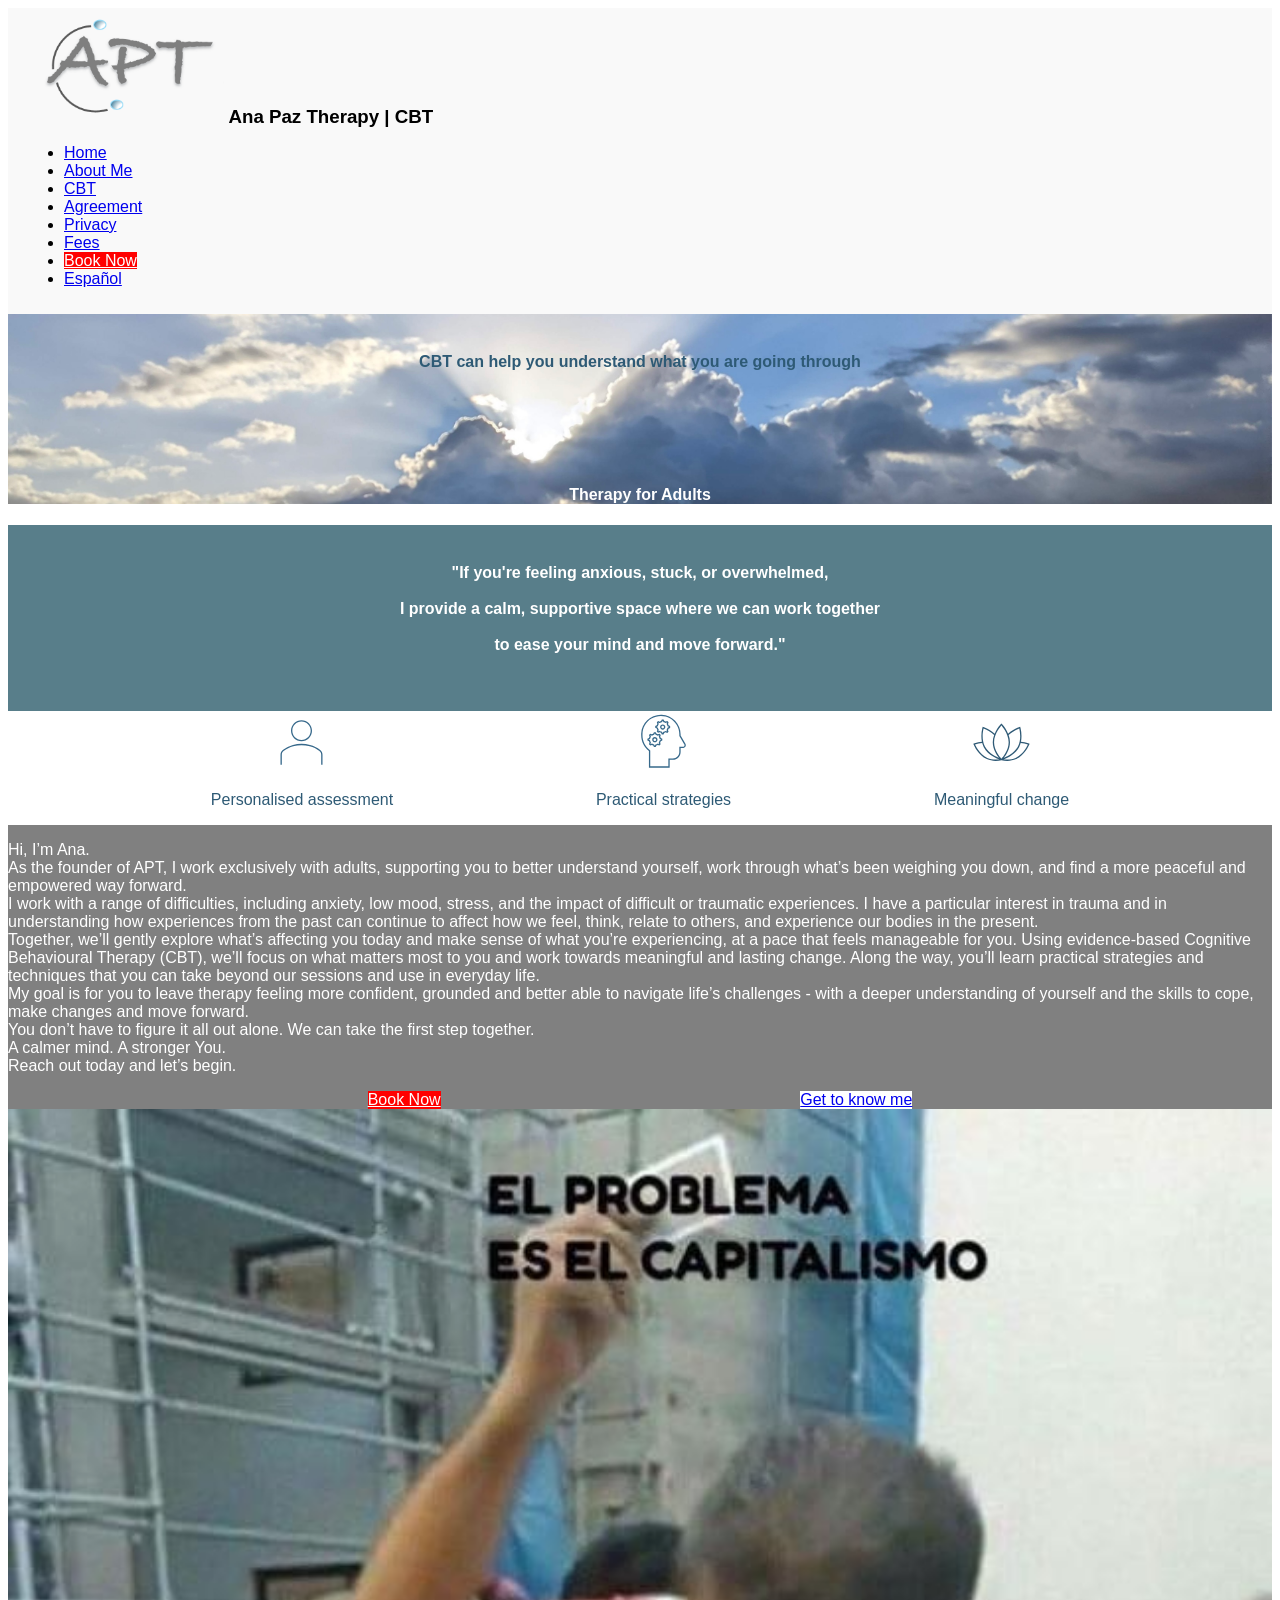
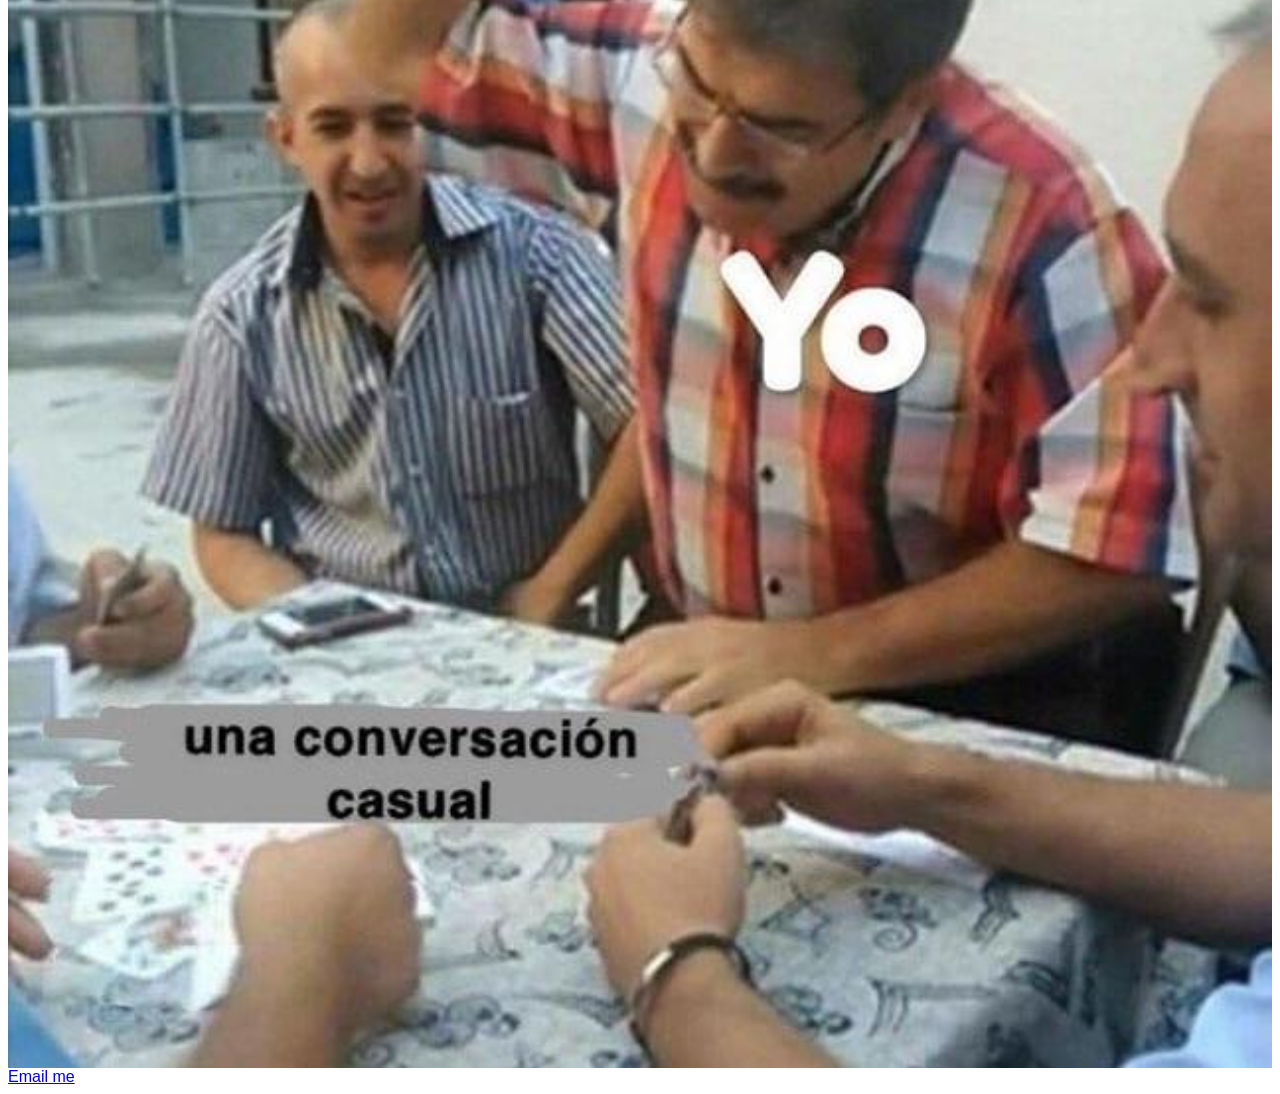
==== index.html @ dbf21b53 "getting closer with wrap" ====
<html lang="en">
    <head>
        <title>Ana Paz Therapy</title>
        <link rel="stylesheet" href="https://cdn.simplecss.org/simple.min.css">
        <link rel="stylesheet" href="assets/custom.css">
        <link rel="stylesheet" href="assets/mobile.css" type="text/css" media="handheld" />
        <link rel="stylesheet" href="https://fonts.cdnfonts.com/css/bradley-hand-2">
        <meta charset="utf-8">
        <meta name="viewport" content="width=device-width, initial-scale=1">
    </head>
    <body>
    <header class="header row-container">
        <img src="assets/logo.png" alt="Ana Paz Therapy logo" style="object-fit:scale-down; width: 200px">
        <h3 class="cursive">Ana Paz Therapy | CBT</h3>
        <nav>
            <ul>
                <li><a class="current" href="/">Home</a></li>
                <li><a href="about.html">About Me</a></li>
                <li><a href="cbt.html">CBT</a></li>
                <li><a href="agreement.html">Agreement</a></li>
                <li><a href="privacy.html">Privacy</a></li>
                <li><a href="fees.html">Fees</a></li>
                <li><a class="white-on-red" href="TBC">Book Now</a></li>
                <li><a href="index-es.html">Español</a></li>
            </ul>
        </nav>
    </header>
    <main>
        <div class="bg-img">
            <br>
            <h4 style="color:#2E5A75; text-align: center">CBT can help you understand what you are going through</h4>
            <br>
            <br>
            <br>
            <br>
            <h4 class="white-centered">Therapy for Adults</h4>
        </div>
        <div style="background-color: #587E8A; text-align: center">
            <br>
            <h4 class="white-centered">"If you're feeling anxious, stuck, or overwhelmed,
                <br>
                <br>
                I provide a calm, supportive space where <b>we can work together</b>
                <br>
                <br>
                to ease your mind and move forward."
                <br>
                <br>
            </h4>
            <br>
        </div>
        <div class="wrap-row">
            <div style="text-align: center">
                <img src="assets/personalised.svg" alt="Personalisation icon">
                <p style="color: #2E5A75">Personalised assessment</p>
            </div>
            <div style="text-align: center">
                <img src="assets/head.svg" alt="Strategy icon">
                <p style="color: #2E5A75">Practical strategies</p>
            </div>
            <div style="text-align: center">
                <img src="assets/lotus.svg" alt="Lotus icon">
                <p style="color: #2E5A75">Meaningful change</p>
            </div>
        </div>
        <div class="wrap-row">
            <div style="text-align: left; background: grey; flex:1 1 0; min-width: 50%">
                <p style="color: white">Hi, I’m Ana.<br>
                    As the founder of APT, I work exclusively with adults, supporting you to better understand yourself, work through what’s been weighing you down, and find a more peaceful and empowered way forward.<br>
                    I work with a range of difficulties, including anxiety, low mood, stress, and the impact of difficult or traumatic experiences. I have a particular interest in trauma and in understanding how experiences from the past can continue to affect how we feel, think, relate to others, and experience our bodies in the present.<br>
                    Together, we’ll gently explore what’s affecting you today and make sense of what you’re experiencing, at a pace that feels manageable for you. Using evidence-based Cognitive Behavioural Therapy (CBT), we’ll focus on what matters most to you and work towards meaningful and lasting change. Along the way, you’ll learn practical strategies and techniques that you can take beyond our sessions and use in everyday life.<br>
                    My goal is for you to leave therapy feeling more confident, grounded and better able to navigate life’s challenges - with a deeper understanding of yourself and the skills to cope, make changes and move forward.<br>
                    You don’t have to figure it all out alone. We can take the first step together.<br>
                    A calmer mind. A stronger You.<br>
                    Reach out today and let’s begin.
                    <div class = nowrap-row>
                        <a class="white-on-red" href="TBC self referral form">Book Now</a>
                        <a style="background: white" href="about.html">Get to know me</a>
                    </div>
            </div>
            <img src="assets/ana.png" alt="Photo of Ana">
        </div>
    </main>
    <footer>
        <a href="mailto:info@anapaztherapy.co.uk">Email me</a>
    </footer>
    </body>
</html>
---- assets/custom.css ----
body {
    font-family: "Segoe UI", Arial, sans-serif;
    grid-template-columns: 1fr 90% 1fr;
}

.bg-img {
    background-image: url("homepage.jpg");
    background-repeat: no-repeat;
    background-size: cover;
}

.white-centered {
    color: white;
    text-align: center;
}

.white-on-red {
    color: white;
    background: red;
}

.header {
    position: sticky;
    top: 0;
    padding: 10px 16px;
    background-color: #F9F9F9;
}

.cursive {
    font-family: "Bradley Hand", Arial, sans-serif;
    display: inline;
}

.wrap-row {
    display: flex;
    flex-direction: row;
    flex-wrap: wrap;
    justify-content: space-evenly;
}

.nowrap-row {
    display: flex;
    flex-direction: row;
    flex-wrap: nowrap;
    justify-content: space-evenly;
}

.wrap-row img {
    max-width: 100%;
    height: auto;
    /* Maintain aspect ratio */
    flex: 1 1 auto;
    /* Allow images to grow and shrink */
    object-fit: cover;
}

/* Optional: Add media queries for responsiveness */
@media (max-width: 600px) {
    .wrap-row img {
        flex: 1 1 100%;
        /* Full width on small screens */
    }
    .wrap-row div {
        flex: 1 1 100%;
        /* Full width on small screens */
    }
}
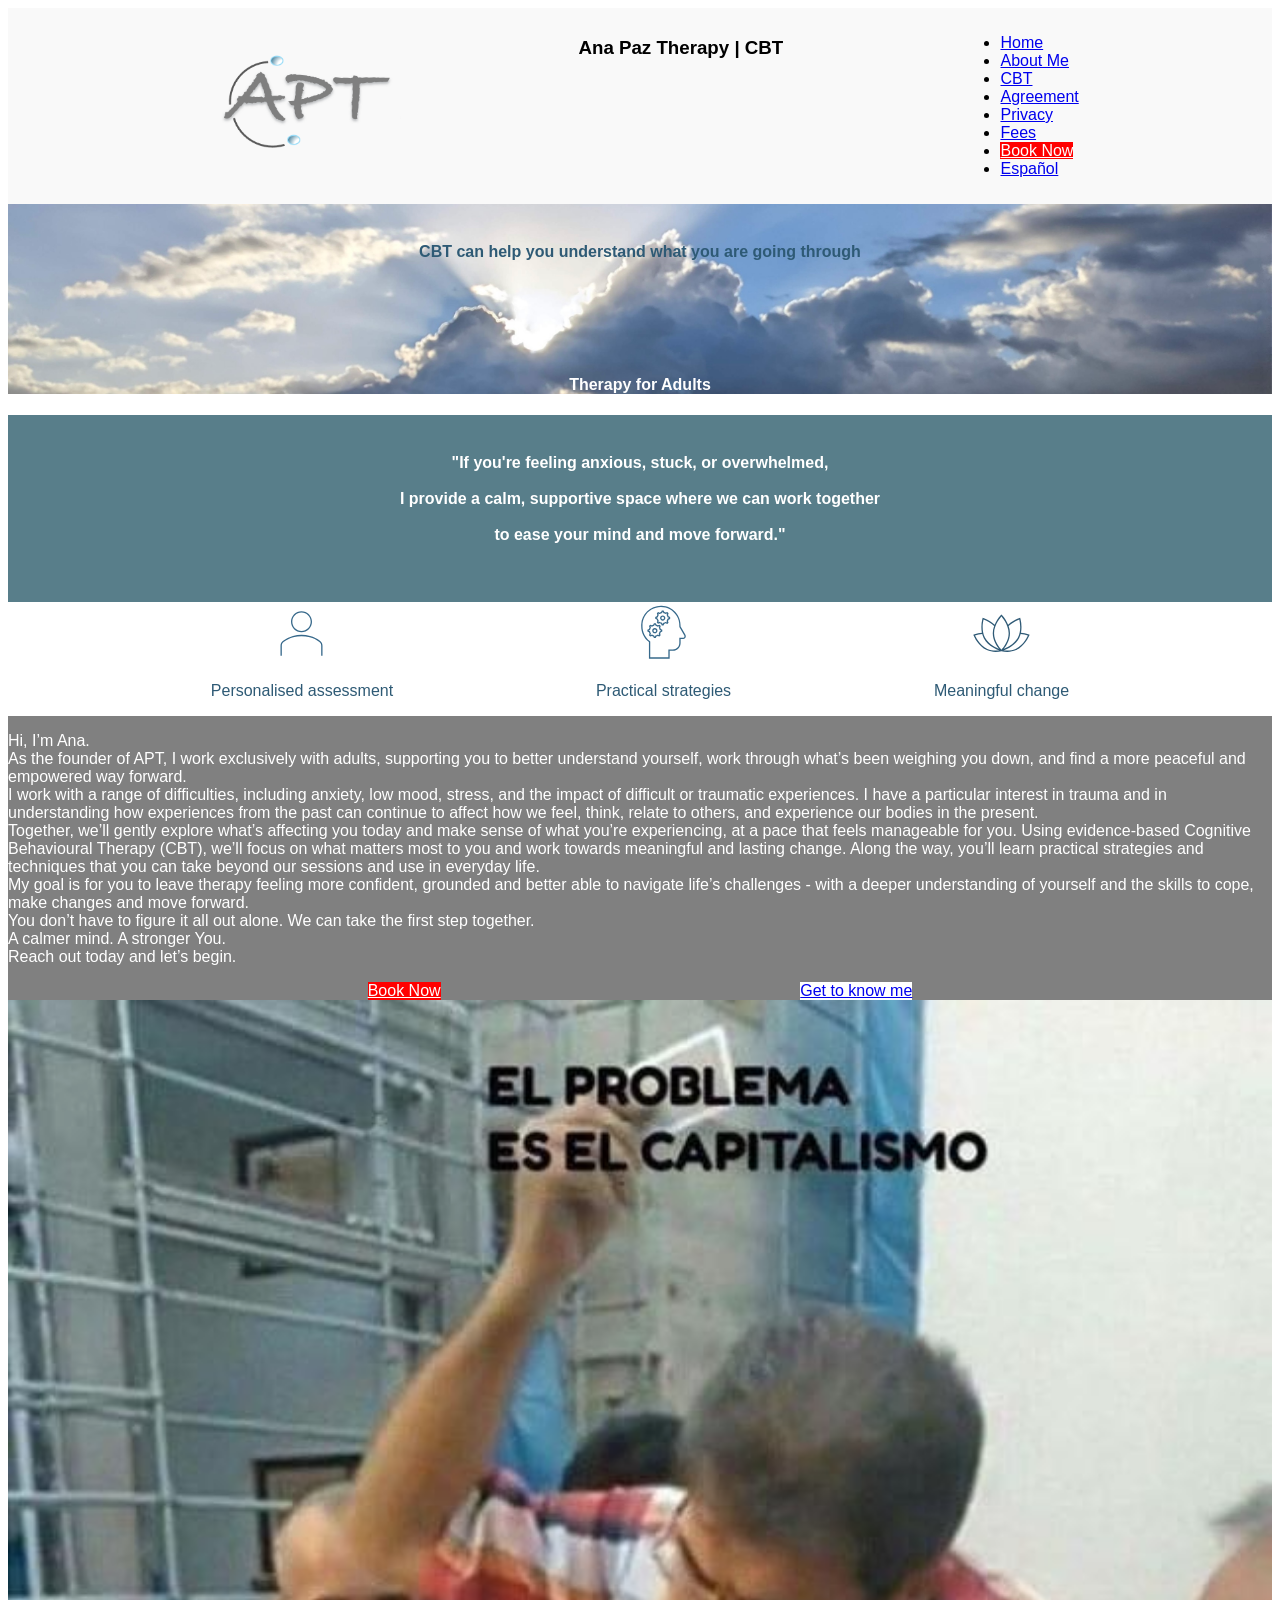
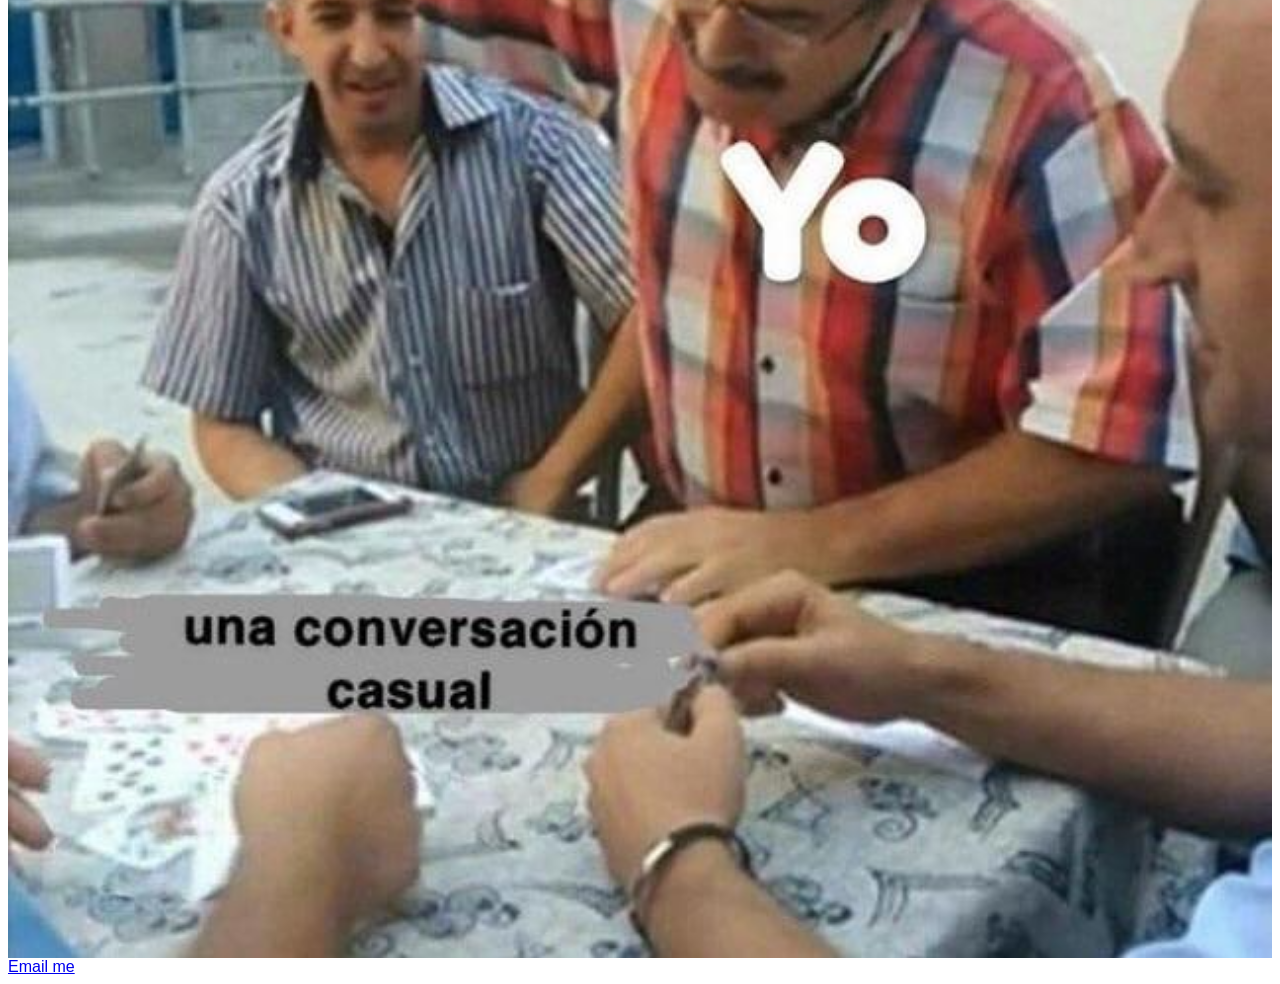
==== commit 5adfeb87: "white on red tweak" ====
--- a/index.html
+++ b/index.html
@@ -9,7 +9,7 @@
         <meta name="viewport" content="width=device-width, initial-scale=1">
     </head>
     <body>
-    <header class="header row-container">
+    <header class="header nowrap-row">
         <img src="assets/logo.png" alt="Ana Paz Therapy logo" style="object-fit:scale-down; width: 200px">
         <h3 class="cursive">Ana Paz Therapy | CBT</h3>
         <nav>
--- a/assets/custom.css
+++ b/assets/custom.css
@@ -17,6 +17,10 @@
 .white-on-red {
     color: white;
     background: red;
+}
+
+.white-on-red:visited {
+    color:white;
 }
 
 .header {
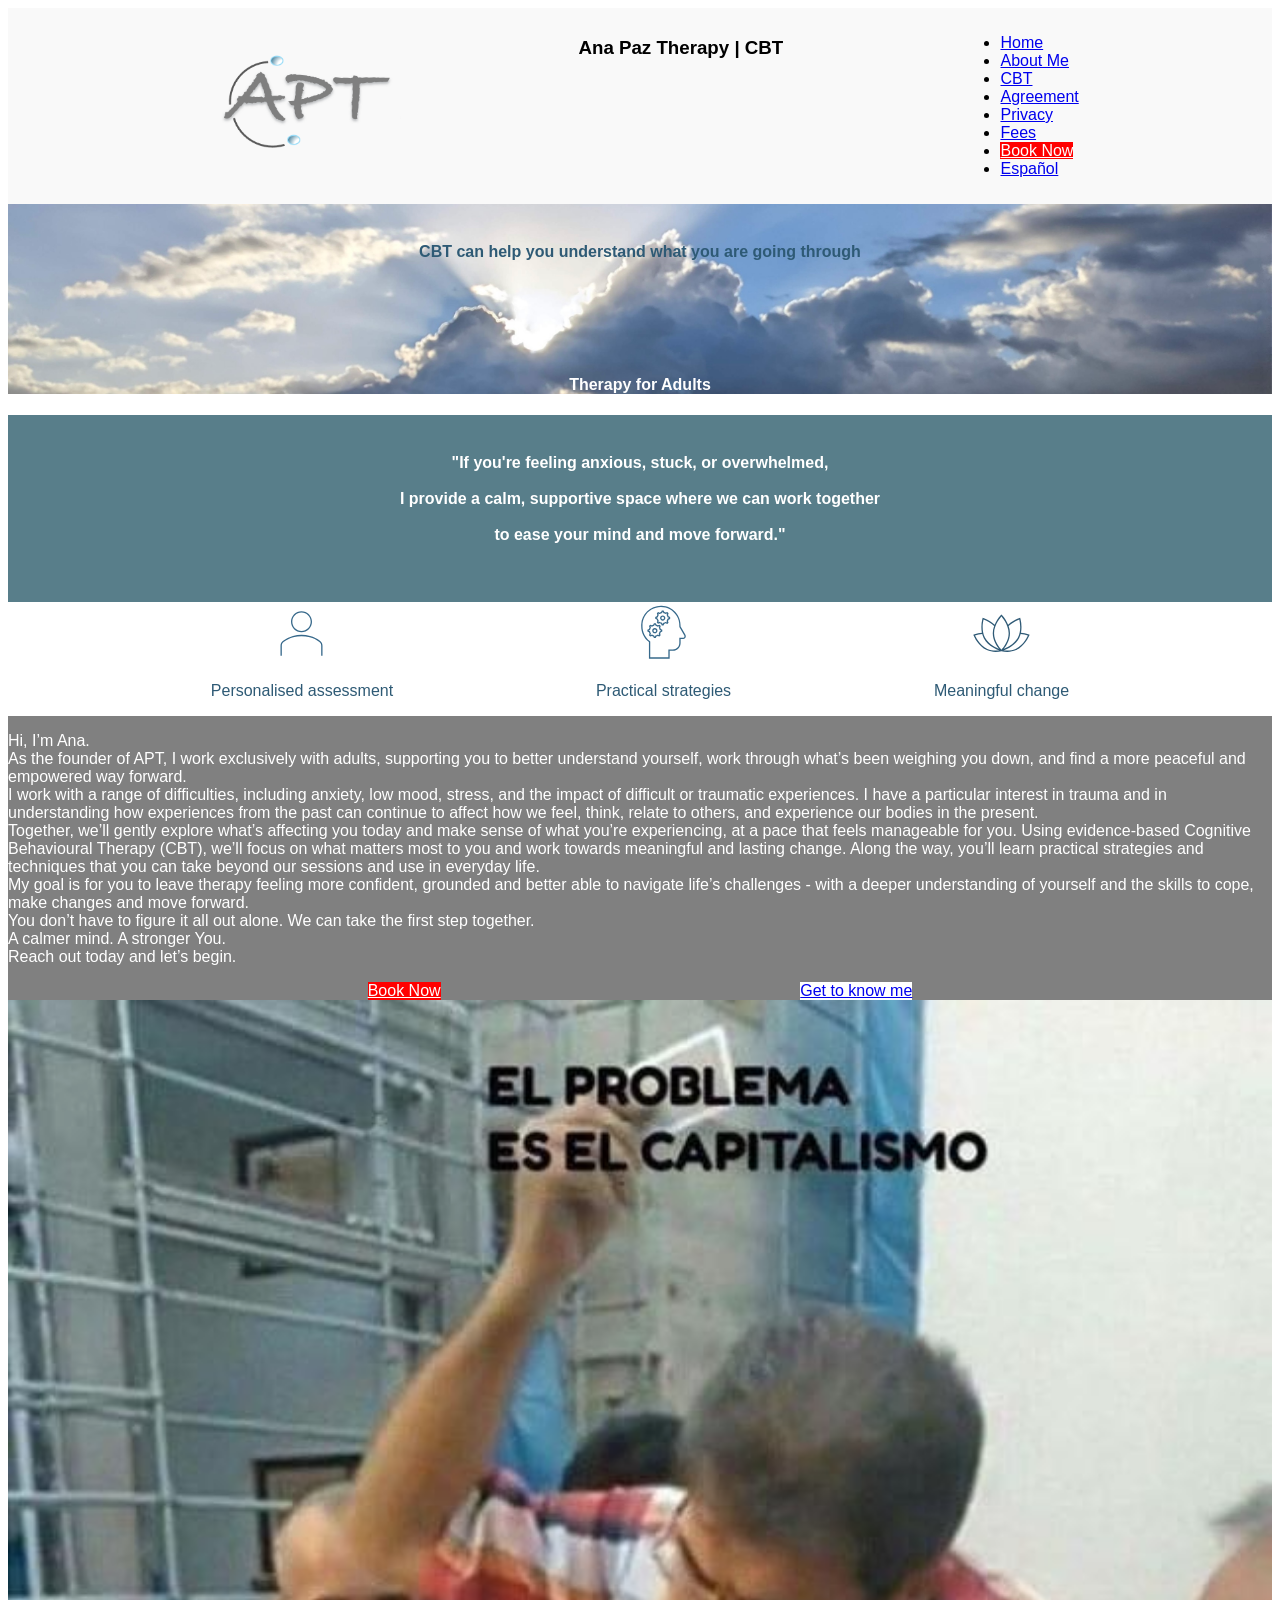
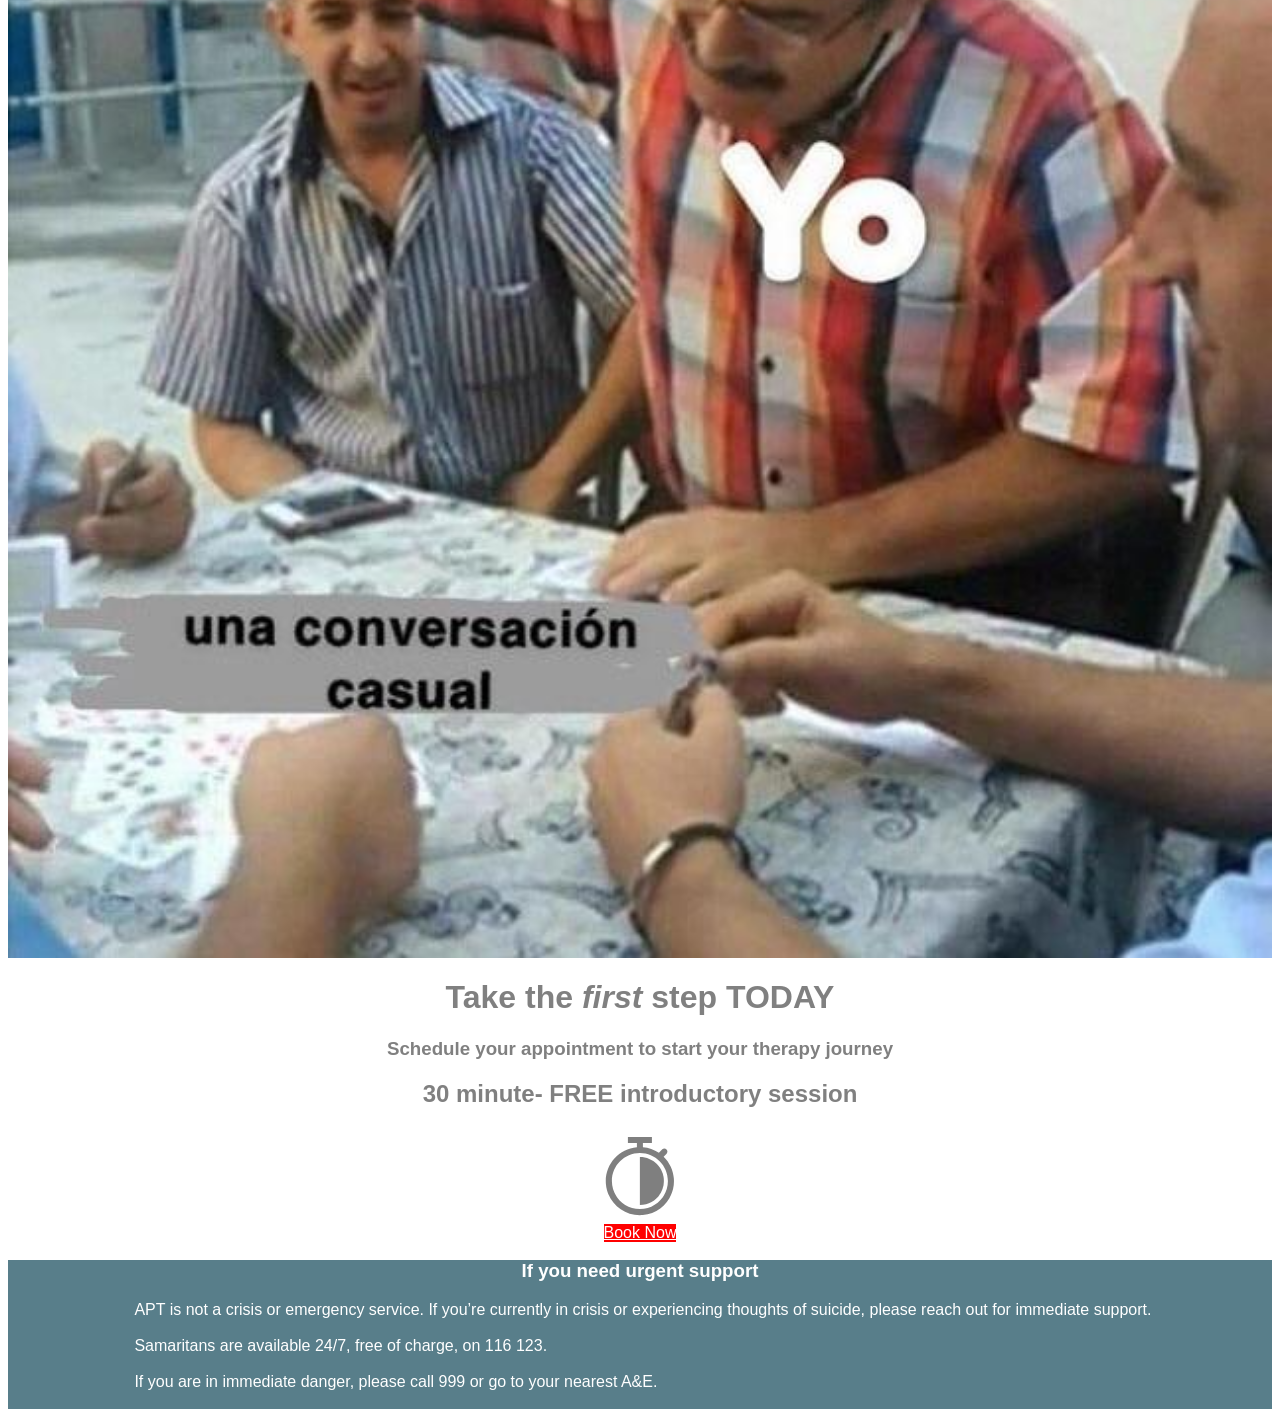
==== commit b26be4a4: "add rest of homepage content" ====
--- a/index.html
+++ b/index.html
@@ -35,9 +35,9 @@
             <br>
             <h4 class="white-centered">Therapy for Adults</h4>
         </div>
-        <div style="background-color: #587E8A; text-align: center">
+        <div class="white-on-teal">
             <br>
-            <h4 class="white-centered">"If you're feeling anxious, stuck, or overwhelmed,
+            <h4>"If you're feeling anxious, stuck, or overwhelmed,
                 <br>
                 <br>
                 I provide a calm, supportive space where <b>we can work together</b>
@@ -80,9 +80,27 @@
             </div>
             <img src="assets/ana.png" alt="Photo of Ana">
         </div>
+        <div style="text-align: center; color: grey">
+            <h1>Take the <i>first</i> step TODAY</h1>
+            <h3>Schedule your appointment to start your therapy journey</h3>
+            <h2>30 minute- FREE introductory session</h2>
+            <div class="icon-link-container">
+                <img src="assets/stopwatch.svg" alt="Stopwatch icon">
+                <a class="white-on-red" href="TBC self referral form">Book Now</a>
+            </div>
+        </div>
     </main>
     <footer>
-        <a href="mailto:info@anapaztherapy.co.uk">Email me</a>
+        <div  class="white-on-teal">
+            <h3>If you need urgent support</h3>
+            <div style="text-align: left; padding-left: 10%; background: #587E8A; flex:1 1 0">
+                <p>APT is not a crisis or emergency service. If you’re currently in crisis or experiencing thoughts of suicide, please reach out for immediate support.<br>
+                    <br>Samaritans are available 24/7, free of charge, on 116 123.<br>
+                    <br>If you are in immediate danger, please call 999 or go to your nearest A&E.<br>
+                    <br>
+                </p>
+            </div>
+        </div>
     </footer>
     </body>
 </html>
--- a/assets/custom.css
+++ b/assets/custom.css
@@ -12,6 +12,12 @@
 .white-centered {
     color: white;
     text-align: center;
+}
+
+.white-on-teal {
+    background-color: #587E8A;
+    text-align: center;
+    color: white;
 }
 
 .white-on-red {
@@ -48,6 +54,21 @@
     flex-wrap: nowrap;
     justify-content: space-evenly;
 }
+.icon-link-container {
+    display: flex;
+    flex-direction: column;
+    align-items: center; /* Centers items horizontally */
+    justify-content: center;
+}
+
+.centered-link {
+    display: flex;
+    flex-direction: column;
+    align-items: center; /* Aligns icon and text in a vertical stack */
+    text-align: center;
+    text-decoration: none;
+    gap: 8px; /* Adds space between the icon and the text below */
+}
 
 .wrap-row img {
     max-width: 100%;
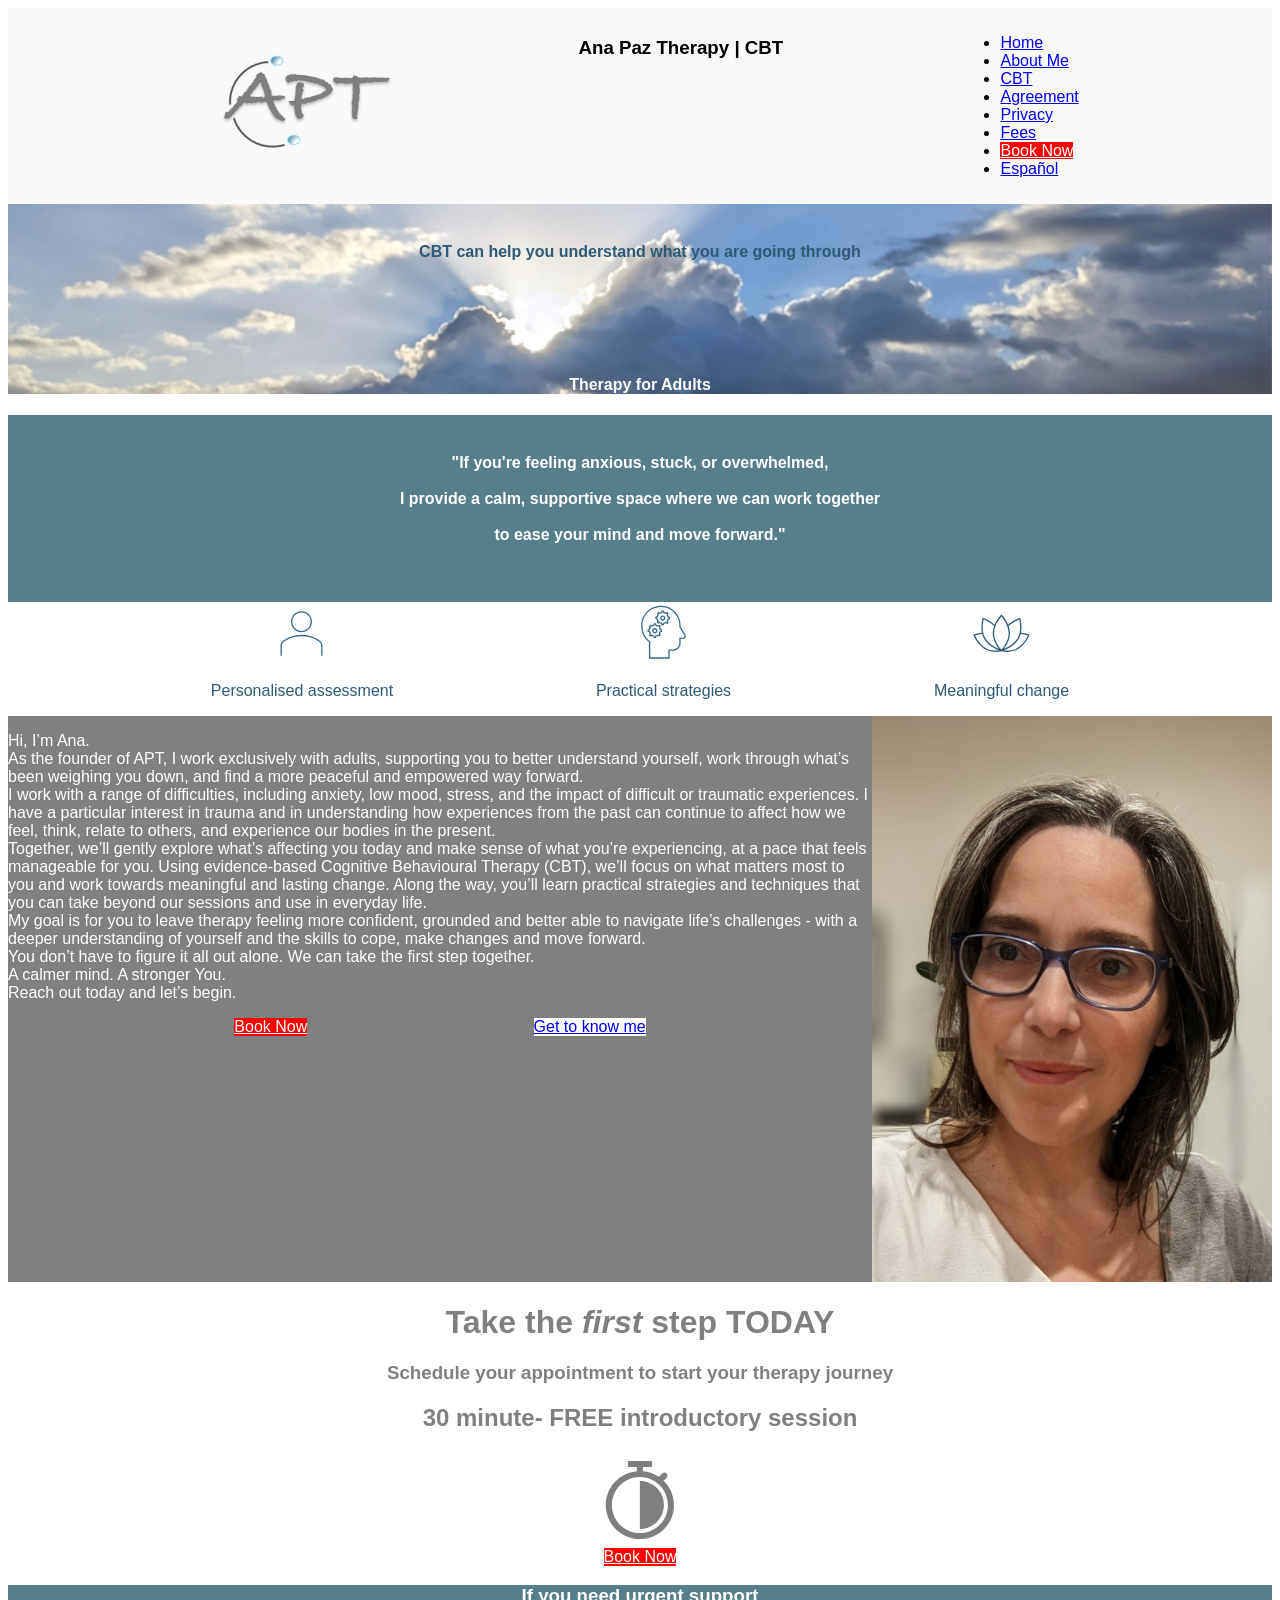
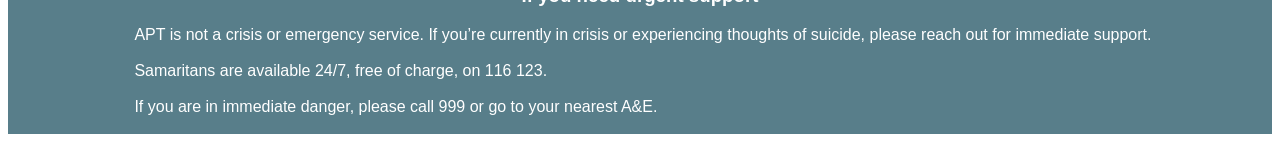
==== commit f69855c7: "start on about page" ====
--- a/index.html
+++ b/index.html
@@ -72,13 +72,13 @@
                     My goal is for you to leave therapy feeling more confident, grounded and better able to navigate life’s challenges - with a deeper understanding of yourself and the skills to cope, make changes and move forward.<br>
                     You don’t have to figure it all out alone. We can take the first step together.<br>
                     A calmer mind. A stronger You.<br>
-                    Reach out today and let’s begin.
+                    Reach out today and let’s begin.</p>
                     <div class = nowrap-row>
                         <a class="white-on-red" href="TBC self referral form">Book Now</a>
                         <a style="background: white" href="about.html">Get to know me</a>
                     </div>
             </div>
-            <img src="assets/ana.png" alt="Photo of Ana">
+            <img src="assets/portrait.png" alt="Portrait of Ana" style="max-width: 400px">
         </div>
         <div style="text-align: center; color: grey">
             <h1>Take the <i>first</i> step TODAY</h1>
@@ -91,10 +91,10 @@
         </div>
     </main>
     <footer>
-        <div  class="white-on-teal">
+        <div class="white-on-teal">
             <h3>If you need urgent support</h3>
-            <div style="text-align: left; padding-left: 10%; background: #587E8A; flex:1 1 0">
-                <p>APT is not a crisis or emergency service. If you’re currently in crisis or experiencing thoughts of suicide, please reach out for immediate support.<br>
+            <div style="text-align: left; padding-left: 10%; flex:1 1 0">
+                <p style="font-size: medium">APT is not a crisis or emergency service. If you’re currently in crisis or experiencing thoughts of suicide, please reach out for immediate support.<br>
                     <br>Samaritans are available 24/7, free of charge, on 116 123.<br>
                     <br>If you are in immediate danger, please call 999 or go to your nearest A&E.<br>
                     <br>
--- a/assets/custom.css
+++ b/assets/custom.css
@@ -16,6 +16,12 @@
 
 .white-on-teal {
     background-color: #587E8A;
+    text-align: center;
+    color: white;
+}
+
+.white-on-olive {
+    background-color: #757F67;
     text-align: center;
     color: white;
 }
@@ -54,6 +60,7 @@
     flex-wrap: nowrap;
     justify-content: space-evenly;
 }
+
 .icon-link-container {
     display: flex;
     flex-direction: column;
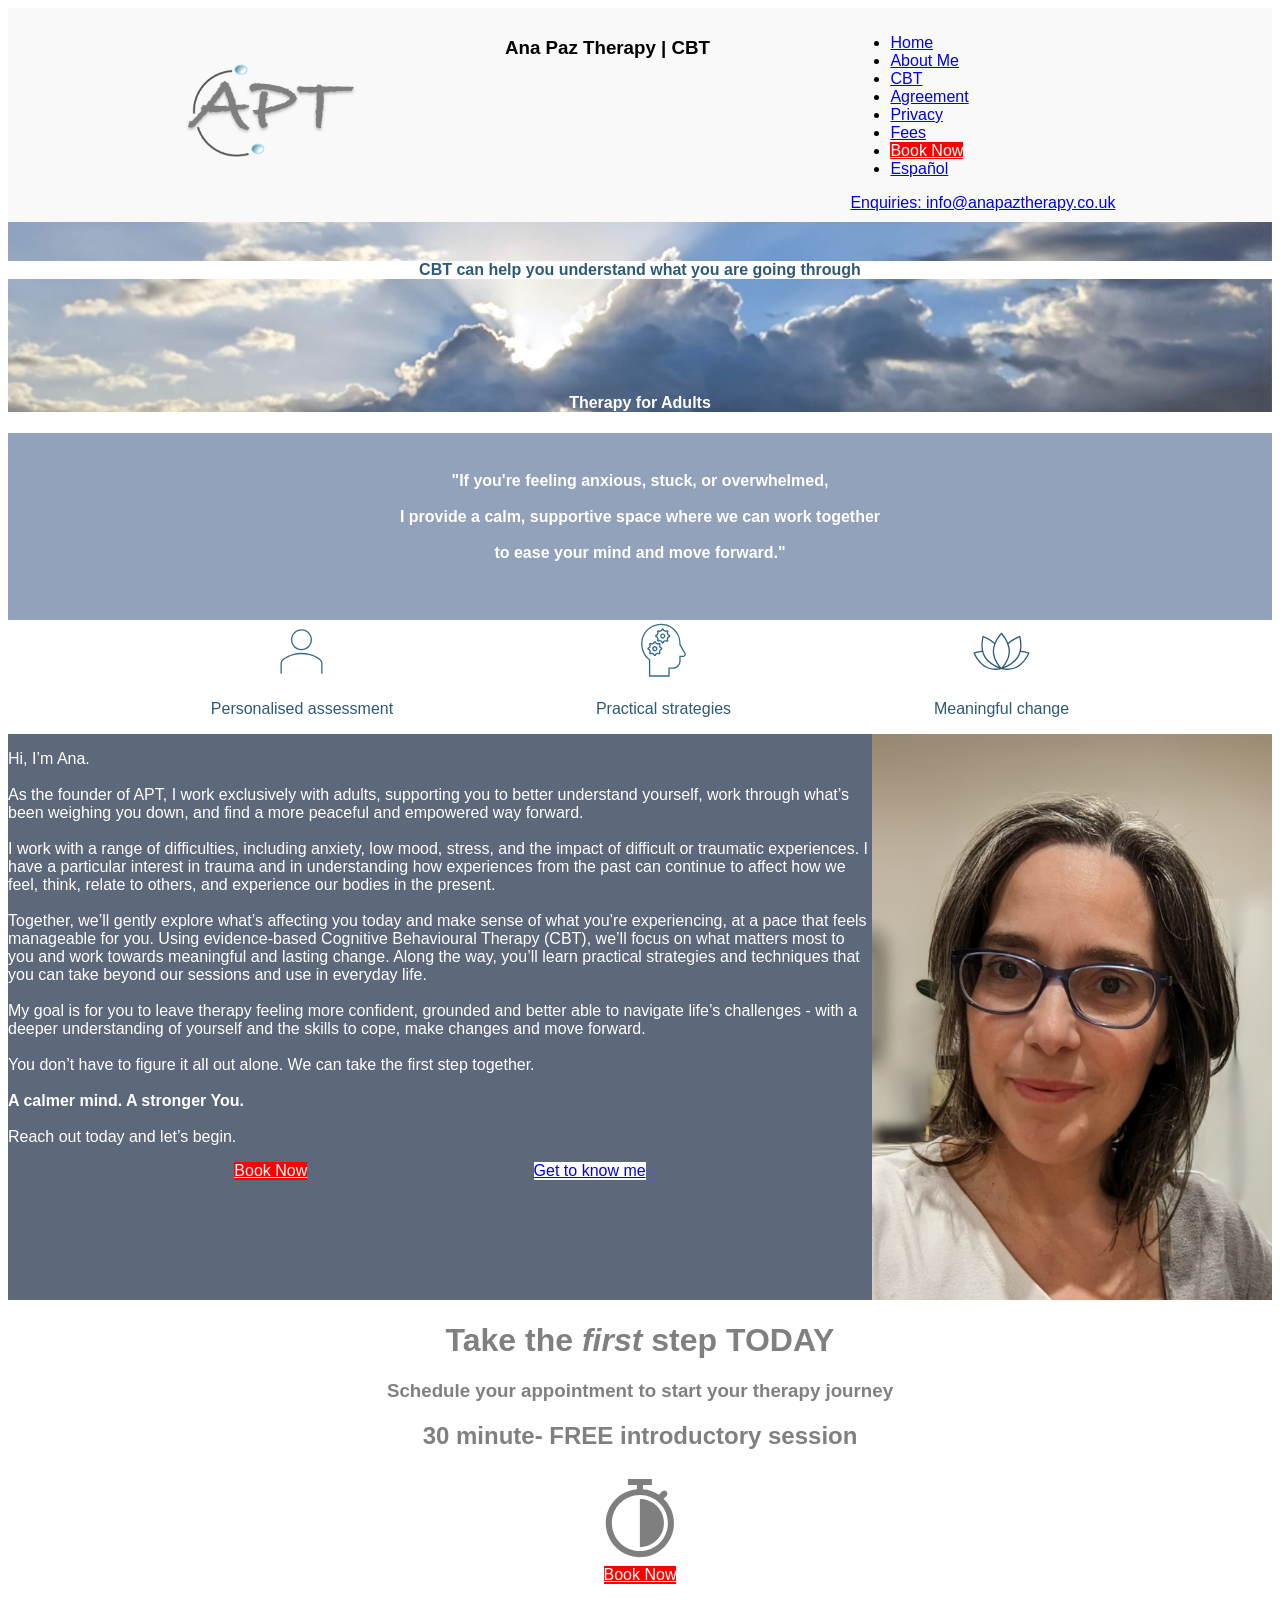
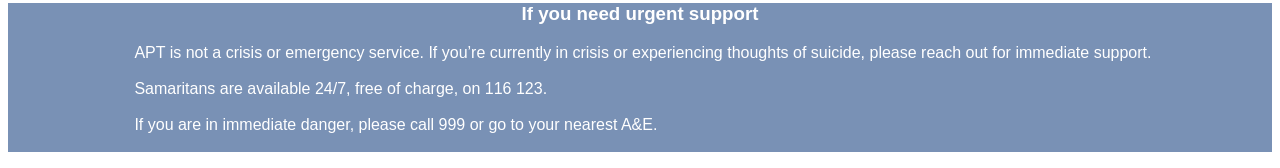
==== commit 361b34f8: "colour change & tweaks to homepage" ====
--- a/index.html
+++ b/index.html
@@ -23,12 +23,13 @@
                 <li><a class="white-on-red" href="TBC">Book Now</a></li>
                 <li><a href="index-es.html">Español</a></li>
             </ul>
+            <a href="mailto:info@anapaztherapy.co.uk">Enquiries: info@anapaztherapy.co.uk</a>
         </nav>
     </header>
     <main>
         <div class="bg-img">
             <br>
-            <h4 style="color:#2E5A75; text-align: center">CBT can help you understand what you are going through</h4>
+            <h4 style="color:#2E5A75; text-align: center; background-color: white" >CBT can help you understand what you are going through</h4>
             <br>
             <br>
             <br>
@@ -64,15 +65,15 @@
             </div>
         </div>
         <div class="wrap-row">
-            <div style="text-align: left; background: grey; flex:1 1 0; min-width: 50%">
+            <div style="text-align: left; background: #5D687A; flex:1 1 0; min-width: 50%">
                 <p style="color: white">Hi, I’m Ana.<br>
-                    As the founder of APT, I work exclusively with adults, supporting you to better understand yourself, work through what’s been weighing you down, and find a more peaceful and empowered way forward.<br>
-                    I work with a range of difficulties, including anxiety, low mood, stress, and the impact of difficult or traumatic experiences. I have a particular interest in trauma and in understanding how experiences from the past can continue to affect how we feel, think, relate to others, and experience our bodies in the present.<br>
-                    Together, we’ll gently explore what’s affecting you today and make sense of what you’re experiencing, at a pace that feels manageable for you. Using evidence-based Cognitive Behavioural Therapy (CBT), we’ll focus on what matters most to you and work towards meaningful and lasting change. Along the way, you’ll learn practical strategies and techniques that you can take beyond our sessions and use in everyday life.<br>
-                    My goal is for you to leave therapy feeling more confident, grounded and better able to navigate life’s challenges - with a deeper understanding of yourself and the skills to cope, make changes and move forward.<br>
-                    You don’t have to figure it all out alone. We can take the first step together.<br>
-                    A calmer mind. A stronger You.<br>
-                    Reach out today and let’s begin.</p>
+                    <br>As the founder of APT, I work exclusively with adults, supporting you to better understand yourself, work through what’s been weighing you down, and find a more peaceful and empowered way forward.<br>
+                    <br>I work with a range of difficulties, including anxiety, low mood, stress, and the impact of difficult or traumatic experiences. I have a particular interest in trauma and in understanding how experiences from the past can continue to affect how we feel, think, relate to others, and experience our bodies in the present.<br>
+                    <br>Together, we’ll gently explore what’s affecting you today and make sense of what you’re experiencing, at a pace that feels manageable for you. Using evidence-based Cognitive Behavioural Therapy (CBT), we’ll focus on what matters most to you and work towards meaningful and lasting change. Along the way, you’ll learn practical strategies and techniques that you can take beyond our sessions and use in everyday life.<br>
+                    <br>My goal is for you to leave therapy feeling more confident, grounded and better able to navigate life’s challenges - with a deeper understanding of yourself and the skills to cope, make changes and move forward.<br>
+                    <br>You don’t have to figure it all out alone. We can take the first step together.<br>
+                    <br><b>A calmer mind. A stronger You.</b><br>
+                    <br>Reach out today and let’s begin.</p>
                     <div class = nowrap-row>
                         <a class="white-on-red" href="TBC self referral form">Book Now</a>
                         <a style="background: white" href="about.html">Get to know me</a>
@@ -91,7 +92,7 @@
         </div>
     </main>
     <footer>
-        <div class="white-on-teal">
+        <div class="white-on-teal" style="background-color: #7991B5">
             <h3>If you need urgent support</h3>
             <div style="text-align: left; padding-left: 10%; flex:1 1 0">
                 <p style="font-size: medium">APT is not a crisis or emergency service. If you’re currently in crisis or experiencing thoughts of suicide, please reach out for immediate support.<br>
--- a/assets/custom.css
+++ b/assets/custom.css
@@ -15,7 +15,7 @@
 }
 
 .white-on-teal {
-    background-color: #587E8A;
+    background-color: #91A2BA;
     text-align: center;
     color: white;
 }
@@ -40,6 +40,10 @@
     top: 0;
     padding: 10px 16px;
     background-color: #F9F9F9;
+}
+
+header nav a {
+    border: none;
 }
 
 .cursive {
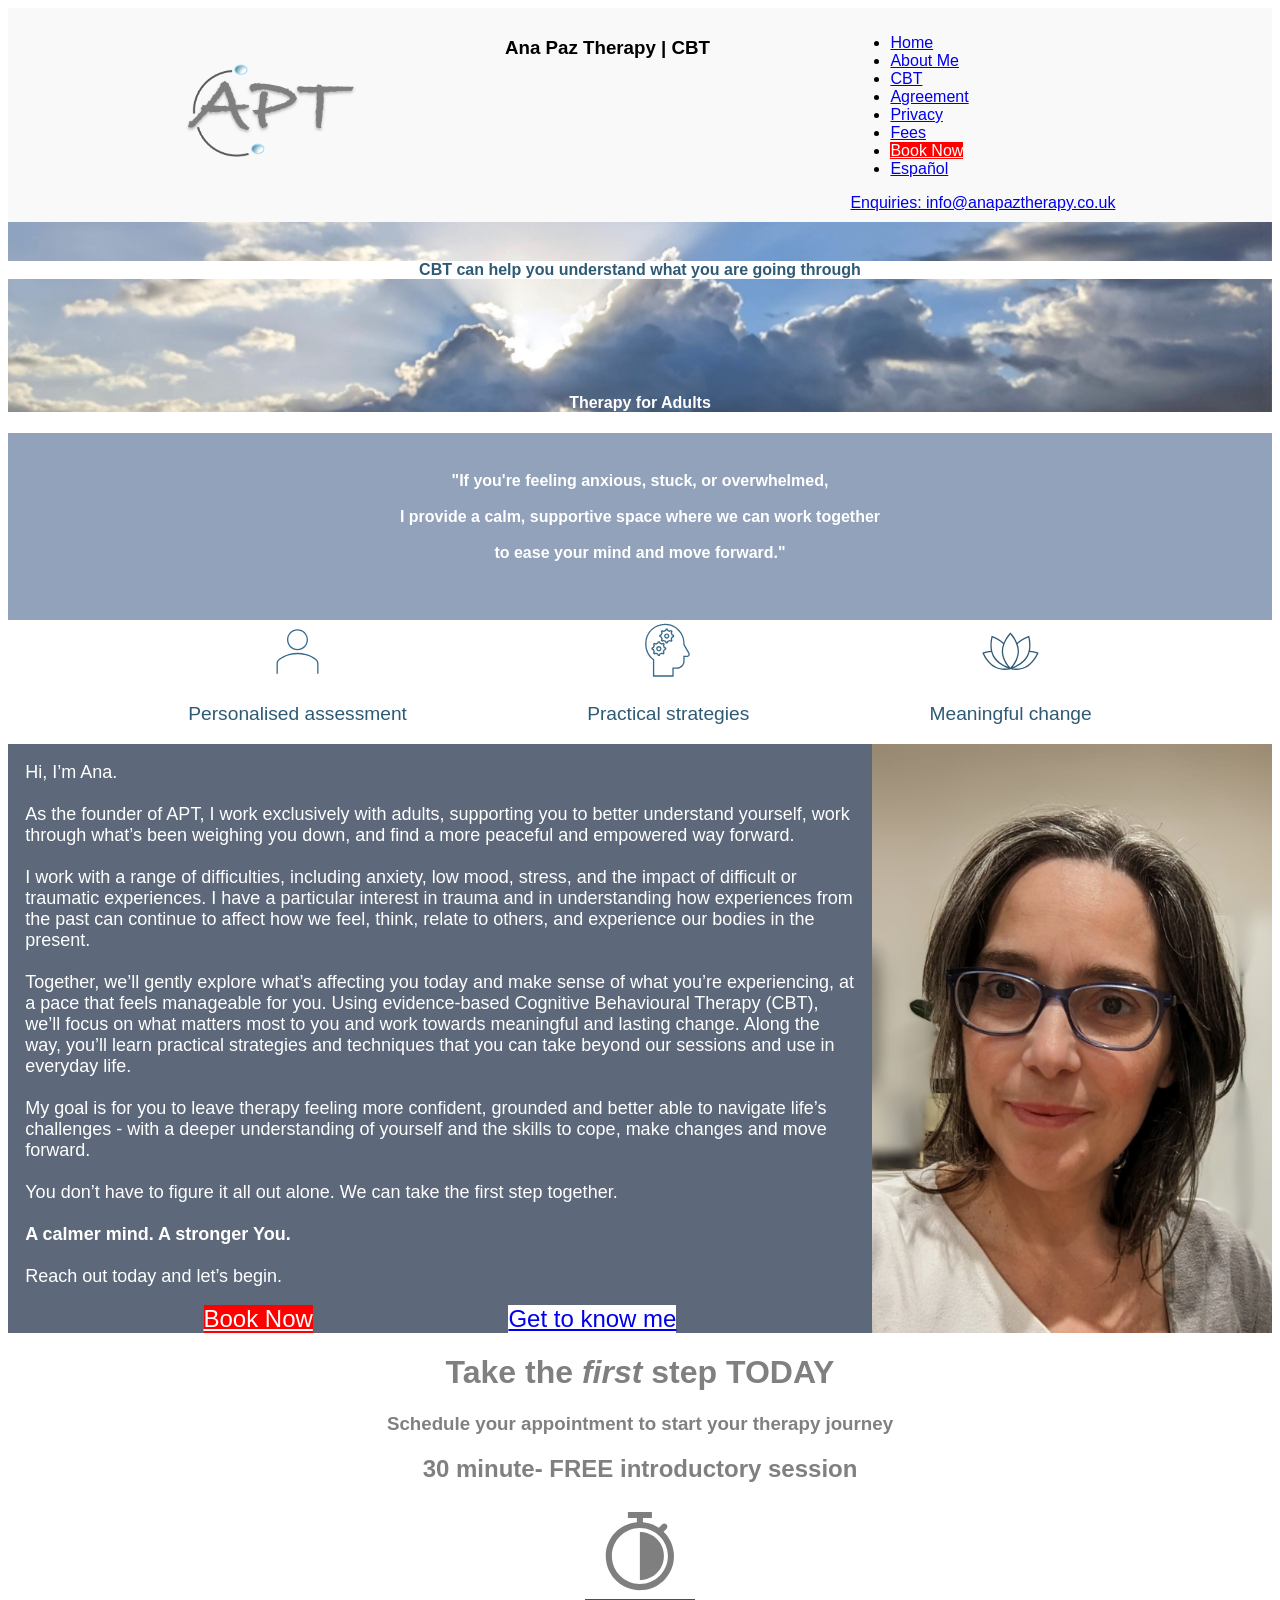
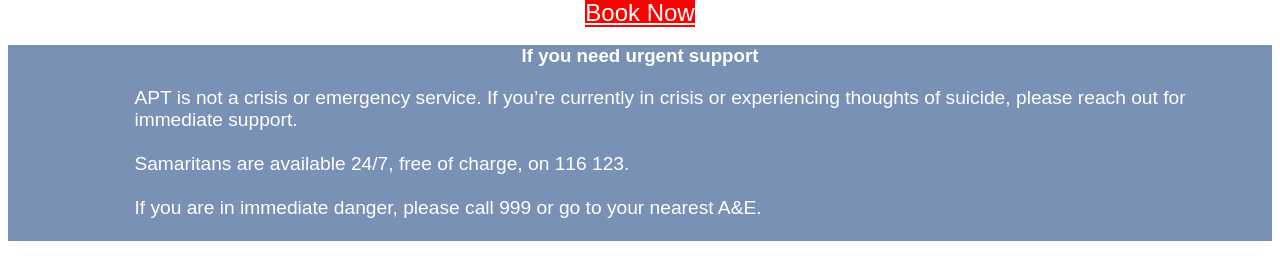
==== commit d4c786ed: "Added remaining text for about me" ====
--- a/index.html
+++ b/index.html
@@ -1,107 +1,119 @@
 <html lang="en">
-    <head>
-        <title>Ana Paz Therapy</title>
-        <link rel="stylesheet" href="https://cdn.simplecss.org/simple.min.css">
-        <link rel="stylesheet" href="assets/custom.css">
-        <link rel="stylesheet" href="assets/mobile.css" type="text/css" media="handheld" />
-        <link rel="stylesheet" href="https://fonts.cdnfonts.com/css/bradley-hand-2">
-        <meta charset="utf-8">
-        <meta name="viewport" content="width=device-width, initial-scale=1">
-    </head>
-    <body>
-    <header class="header nowrap-row">
-        <img src="assets/logo.png" alt="Ana Paz Therapy logo" style="object-fit:scale-down; width: 200px">
-        <h3 class="cursive">Ana Paz Therapy | CBT</h3>
-        <nav>
-            <ul>
-                <li><a class="current" href="/">Home</a></li>
-                <li><a href="about.html">About Me</a></li>
-                <li><a href="cbt.html">CBT</a></li>
-                <li><a href="agreement.html">Agreement</a></li>
-                <li><a href="privacy.html">Privacy</a></li>
-                <li><a href="fees.html">Fees</a></li>
-                <li><a class="white-on-red" href="TBC">Book Now</a></li>
-                <li><a href="index-es.html">Español</a></li>
-            </ul>
-            <a href="mailto:info@anapaztherapy.co.uk">Enquiries: info@anapaztherapy.co.uk</a>
-        </nav>
-    </header>
-    <main>
-        <div class="bg-img">
-            <br>
-            <h4 style="color:#2E5A75; text-align: center; background-color: white" >CBT can help you understand what you are going through</h4>
+<head>
+    <title>Ana Paz Therapy</title>
+    <link rel="stylesheet" href="https://cdn.simplecss.org/simple.min.css">
+    <link rel="stylesheet" href="assets/custom.css">
+    <link rel="stylesheet" href="assets/mobile.css" type="text/css" media="handheld"/>
+    <link rel="stylesheet" href="https://fonts.cdnfonts.com/css/bradley-hand-2">
+    <meta charset="utf-8">
+    <meta name="viewport" content="width=device-width, initial-scale=1">
+</head>
+<body>
+<header class="header nowrap-row">
+    <img src="assets/logo.png" alt="Ana Paz Therapy logo" style="object-fit:scale-down; width: 200px">
+    <h3 class="cursive">Ana Paz Therapy | CBT</h3>
+    <nav>
+        <ul>
+            <li><a class="current" href="/">Home</a></li>
+            <li><a href="about.html">About Me</a></li>
+            <li><a href="cbt.html">CBT</a></li>
+            <li><a href="agreement.html">Agreement</a></li>
+            <li><a href="privacy.html">Privacy</a></li>
+            <li><a href="fees.html">Fees</a></li>
+            <li><a class="white-on-red" href="TBC">Book Now</a></li>
+            <li><a href="index-es.html">Español</a></li>
+        </ul>
+        <a href="mailto:info@anapaztherapy.co.uk">Enquiries: info@anapaztherapy.co.uk</a>
+    </nav>
+</header>
+<main>
+    <div class="bg-img">
+        <br>
+        <h4 style="color:#2E5A75; text-align: center; background-color: white">CBT can help you understand what you are
+            going through</h4>
+        <br>
+        <br>
+        <br>
+        <br>
+        <h4 class="white-centered">Therapy for Adults</h4>
+    </div>
+    <div class="white-on-teal">
+        <br>
+        <h4>"If you're feeling anxious, stuck, or overwhelmed,
             <br>
             <br>
+            I provide a calm, supportive space where <b>we can work together</b>
             <br>
             <br>
-            <h4 class="white-centered">Therapy for Adults</h4>
+            to ease your mind and move forward."
+            <br>
+            <br>
+        </h4>
+        <br>
+    </div>
+    <div class="wrap-row">
+        <div style="text-align: center">
+            <img src="assets/personalised.svg" alt="Personalisation icon">
+            <p style="color: #2E5A75; font-size: larger">Personalised assessment</p>
         </div>
-        <div class="white-on-teal">
-            <br>
-            <h4>"If you're feeling anxious, stuck, or overwhelmed,
-                <br>
-                <br>
-                I provide a calm, supportive space where <b>we can work together</b>
-                <br>
-                <br>
-                to ease your mind and move forward."
-                <br>
-                <br>
-            </h4>
-            <br>
+        <div style="text-align: center">
+            <img src="assets/head.svg" alt="Strategy icon">
+            <p style="color: #2E5A75; font-size: larger">Practical strategies</p>
         </div>
-        <div class="wrap-row">
-            <div style="text-align: center">
-                <img src="assets/personalised.svg" alt="Personalisation icon">
-                <p style="color: #2E5A75">Personalised assessment</p>
-            </div>
-            <div style="text-align: center">
-                <img src="assets/head.svg" alt="Strategy icon">
-                <p style="color: #2E5A75">Practical strategies</p>
-            </div>
-            <div style="text-align: center">
-                <img src="assets/lotus.svg" alt="Lotus icon">
-                <p style="color: #2E5A75">Meaningful change</p>
+        <div style="text-align: center">
+            <img src="assets/lotus.svg" alt="Lotus icon">
+            <p style="color: #2E5A75; font-size: larger">Meaningful change</p>
+        </div>
+    </div>
+    <div class="wrap-row">
+        <div style="text-align: left; background: #5D687A; flex:1 1 0; min-width: 50%">
+            <p style="color: white; font-size: large;" class="padded2">Hi, I’m Ana.<br>
+                <br>As the founder of APT, I work exclusively with adults, supporting you to better understand yourself,
+                work through what’s been weighing you down, and find a more peaceful and empowered way forward.<br>
+                <br>I work with a range of difficulties, including anxiety, low mood, stress, and the impact of
+                difficult or traumatic experiences. I have a particular interest in trauma and in understanding how
+                experiences from the past can continue to affect how we feel, think, relate to others, and experience
+                our bodies in the present.<br>
+                <br>Together, we’ll gently explore what’s affecting you today and make sense of what you’re
+                experiencing, at a pace that feels manageable for you. Using evidence-based Cognitive Behavioural
+                Therapy (CBT), we’ll focus on what matters most to you and work towards meaningful and lasting change.
+                Along the way, you’ll learn practical strategies and techniques that you can take beyond our sessions
+                and use in everyday life.<br>
+                <br>My goal is for you to leave therapy feeling more confident, grounded and better able to navigate
+                life’s challenges - with a deeper understanding of yourself and the skills to cope, make changes and
+                move forward.<br>
+                <br>You don’t have to figure it all out alone. We can take the first step together.<br>
+                <br><b>A calmer mind. A stronger You.</b><br>
+                <br>Reach out today and let’s begin.</p>
+            <div class=nowrap-row>
+                <a class="white-on-red" style="font-size: x-large" href="TBC self referral form">Book Now</a>
+                <a style="background: white; font-size: x-large" href="about.html">Get to know me</a>
             </div>
         </div>
-        <div class="wrap-row">
-            <div style="text-align: left; background: #5D687A; flex:1 1 0; min-width: 50%">
-                <p style="color: white">Hi, I’m Ana.<br>
-                    <br>As the founder of APT, I work exclusively with adults, supporting you to better understand yourself, work through what’s been weighing you down, and find a more peaceful and empowered way forward.<br>
-                    <br>I work with a range of difficulties, including anxiety, low mood, stress, and the impact of difficult or traumatic experiences. I have a particular interest in trauma and in understanding how experiences from the past can continue to affect how we feel, think, relate to others, and experience our bodies in the present.<br>
-                    <br>Together, we’ll gently explore what’s affecting you today and make sense of what you’re experiencing, at a pace that feels manageable for you. Using evidence-based Cognitive Behavioural Therapy (CBT), we’ll focus on what matters most to you and work towards meaningful and lasting change. Along the way, you’ll learn practical strategies and techniques that you can take beyond our sessions and use in everyday life.<br>
-                    <br>My goal is for you to leave therapy feeling more confident, grounded and better able to navigate life’s challenges - with a deeper understanding of yourself and the skills to cope, make changes and move forward.<br>
-                    <br>You don’t have to figure it all out alone. We can take the first step together.<br>
-                    <br><b>A calmer mind. A stronger You.</b><br>
-                    <br>Reach out today and let’s begin.</p>
-                    <div class = nowrap-row>
-                        <a class="white-on-red" href="TBC self referral form">Book Now</a>
-                        <a style="background: white" href="about.html">Get to know me</a>
-                    </div>
-            </div>
-            <img src="assets/portrait.png" alt="Portrait of Ana" style="max-width: 400px">
+        <img src="assets/portrait.png" alt="Portrait of Ana" style="max-width: 400px">
+    </div>
+    <div style="text-align: center; color: grey">
+        <h1>Take the <i>first</i> step TODAY</h1>
+        <h3>Schedule your appointment to start your therapy journey</h3>
+        <h2>30 minute- FREE introductory session</h2>
+        <div class="icon-link-container">
+            <img src="assets/stopwatch.svg" alt="Stopwatch icon">
+            <a class="white-on-red" style="font-size: x-large" href="TBC self referral form">Book Now</a>
         </div>
-        <div style="text-align: center; color: grey">
-            <h1>Take the <i>first</i> step TODAY</h1>
-            <h3>Schedule your appointment to start your therapy journey</h3>
-            <h2>30 minute- FREE introductory session</h2>
-            <div class="icon-link-container">
-                <img src="assets/stopwatch.svg" alt="Stopwatch icon">
-                <a class="white-on-red" href="TBC self referral form">Book Now</a>
-            </div>
+    </div>
+</main>
+<footer>
+    <div class="white-on-teal" style="background-color: #7991B5">
+        <h3>If you need urgent support</h3>
+        <div style="text-align: left; padding-left: 10%; flex:1 1 0">
+            <p style="font-size: larger">APT is not a crisis or emergency service. If you’re currently in crisis or
+                experiencing thoughts of suicide, please reach out for immediate support.<br>
+                <br>Samaritans are available 24/7, free of charge, on 116 123.<br>
+                <br>If you are in immediate danger, please call 999 or go to your nearest A&E.<br>
+                <br>
+            </p>
         </div>
-    </main>
-    <footer>
-        <div class="white-on-teal" style="background-color: #7991B5">
-            <h3>If you need urgent support</h3>
-            <div style="text-align: left; padding-left: 10%; flex:1 1 0">
-                <p style="font-size: medium">APT is not a crisis or emergency service. If you’re currently in crisis or experiencing thoughts of suicide, please reach out for immediate support.<br>
-                    <br>Samaritans are available 24/7, free of charge, on 116 123.<br>
-                    <br>If you are in immediate danger, please call 999 or go to your nearest A&E.<br>
-                    <br>
-                </p>
-            </div>
-        </div>
-    </footer>
-    </body>
+    </div>
+</footer>
+</body>
 </html>
--- a/assets/custom.css
+++ b/assets/custom.css
@@ -7,6 +7,11 @@
     background-image: url("homepage.jpg");
     background-repeat: no-repeat;
     background-size: cover;
+}
+
+.padded2 {
+    padding-left: 2%;
+    padding-right:2%;
 }
 
 .white-centered {
@@ -19,6 +24,8 @@
     text-align: center;
     color: white;
 }
+
+/*655F55 595959*/
 
 .white-on-olive {
     background-color: #757F67;
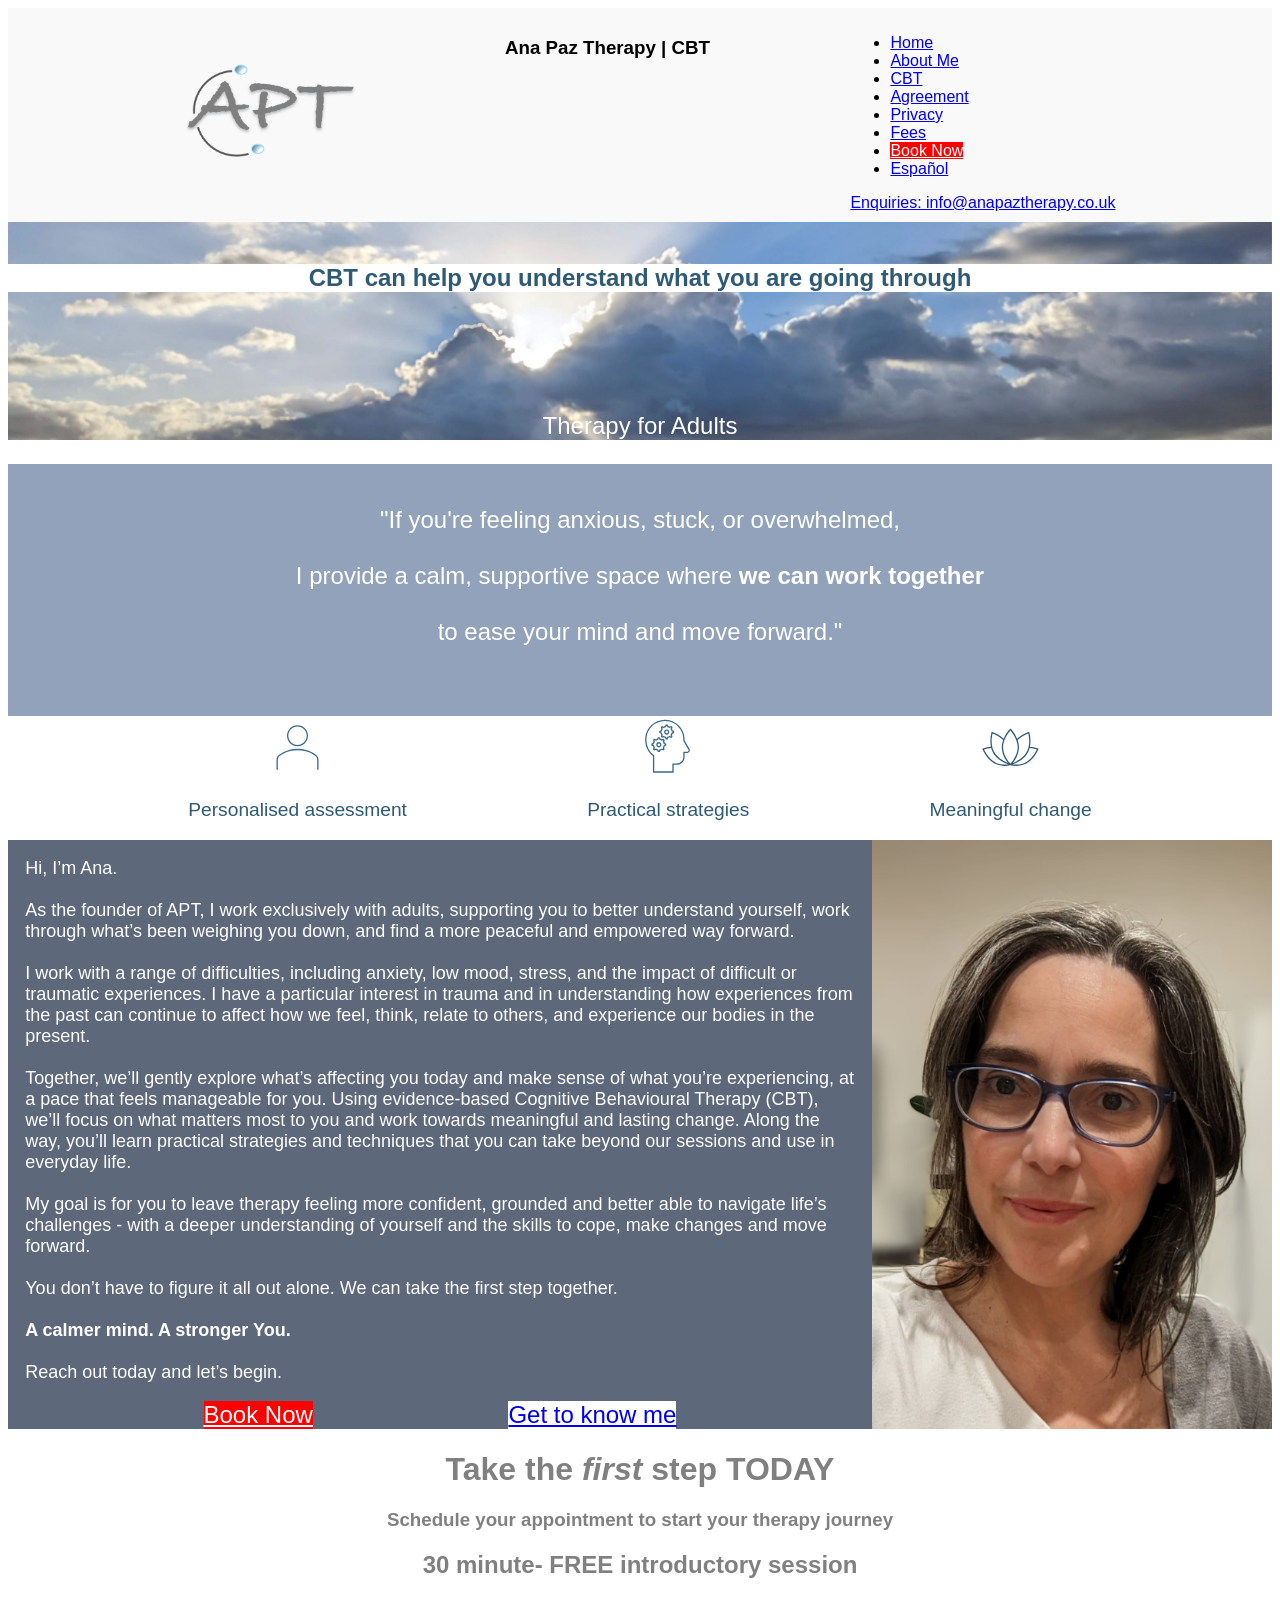
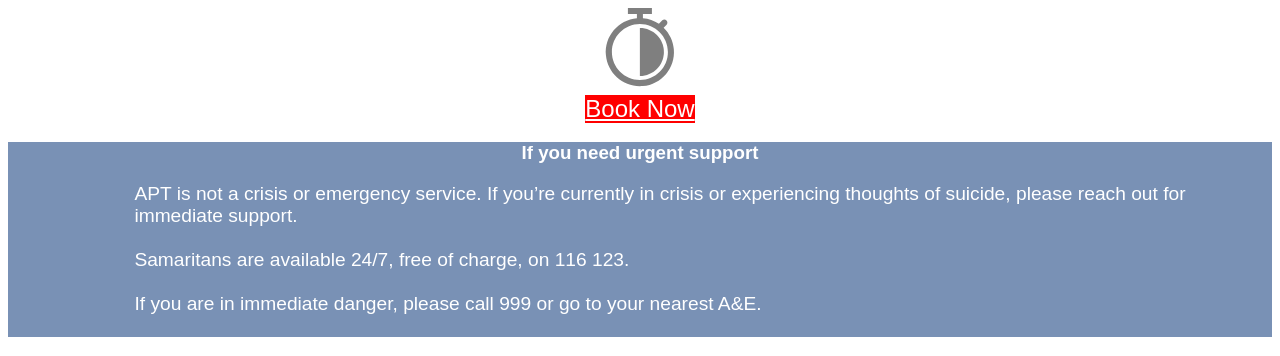
==== commit 8d7614ec: "replace header tags with styled paragraphs to avoid confusing the semantic html" ====
--- a/index.html
+++ b/index.html
@@ -10,7 +10,7 @@
 </head>
 <body>
 <header class="header nowrap-row">
-    <img src="assets/logo.png" alt="Ana Paz Therapy logo" style="object-fit:scale-down; width: 200px">
+    <img src="assets/logo.png" alt="Ana Paz Therapy (APT) logo" style="object-fit:scale-down; width: 200px">
     <h3 class="cursive">Ana Paz Therapy | CBT</h3>
     <nav>
         <ul>
@@ -29,17 +29,17 @@
 <main>
     <div class="bg-img">
         <br>
-        <h4 style="color:#2E5A75; text-align: center; background-color: white">CBT can help you understand what you are
-            going through</h4>
+        <p style="color:#2E5A75; text-align: center; background-color: white; font-size: x-large"><b>CBT can help you understand what you are
+            going through</b></p>
         <br>
         <br>
         <br>
         <br>
-        <h4 class="white-centered">Therapy for Adults</h4>
+        <p class="white-centered" style="font-size: x-large">Therapy for Adults</p>
     </div>
     <div class="white-on-teal">
         <br>
-        <h4>"If you're feeling anxious, stuck, or overwhelmed,
+        <p class="white-centered" style="font-size: x-large">"If you're feeling anxious, stuck, or overwhelmed,
             <br>
             <br>
             I provide a calm, supportive space where <b>we can work together</b>
@@ -48,7 +48,7 @@
             to ease your mind and move forward."
             <br>
             <br>
-        </h4>
+        </p>
         <br>
     </div>
     <div class="wrap-row">
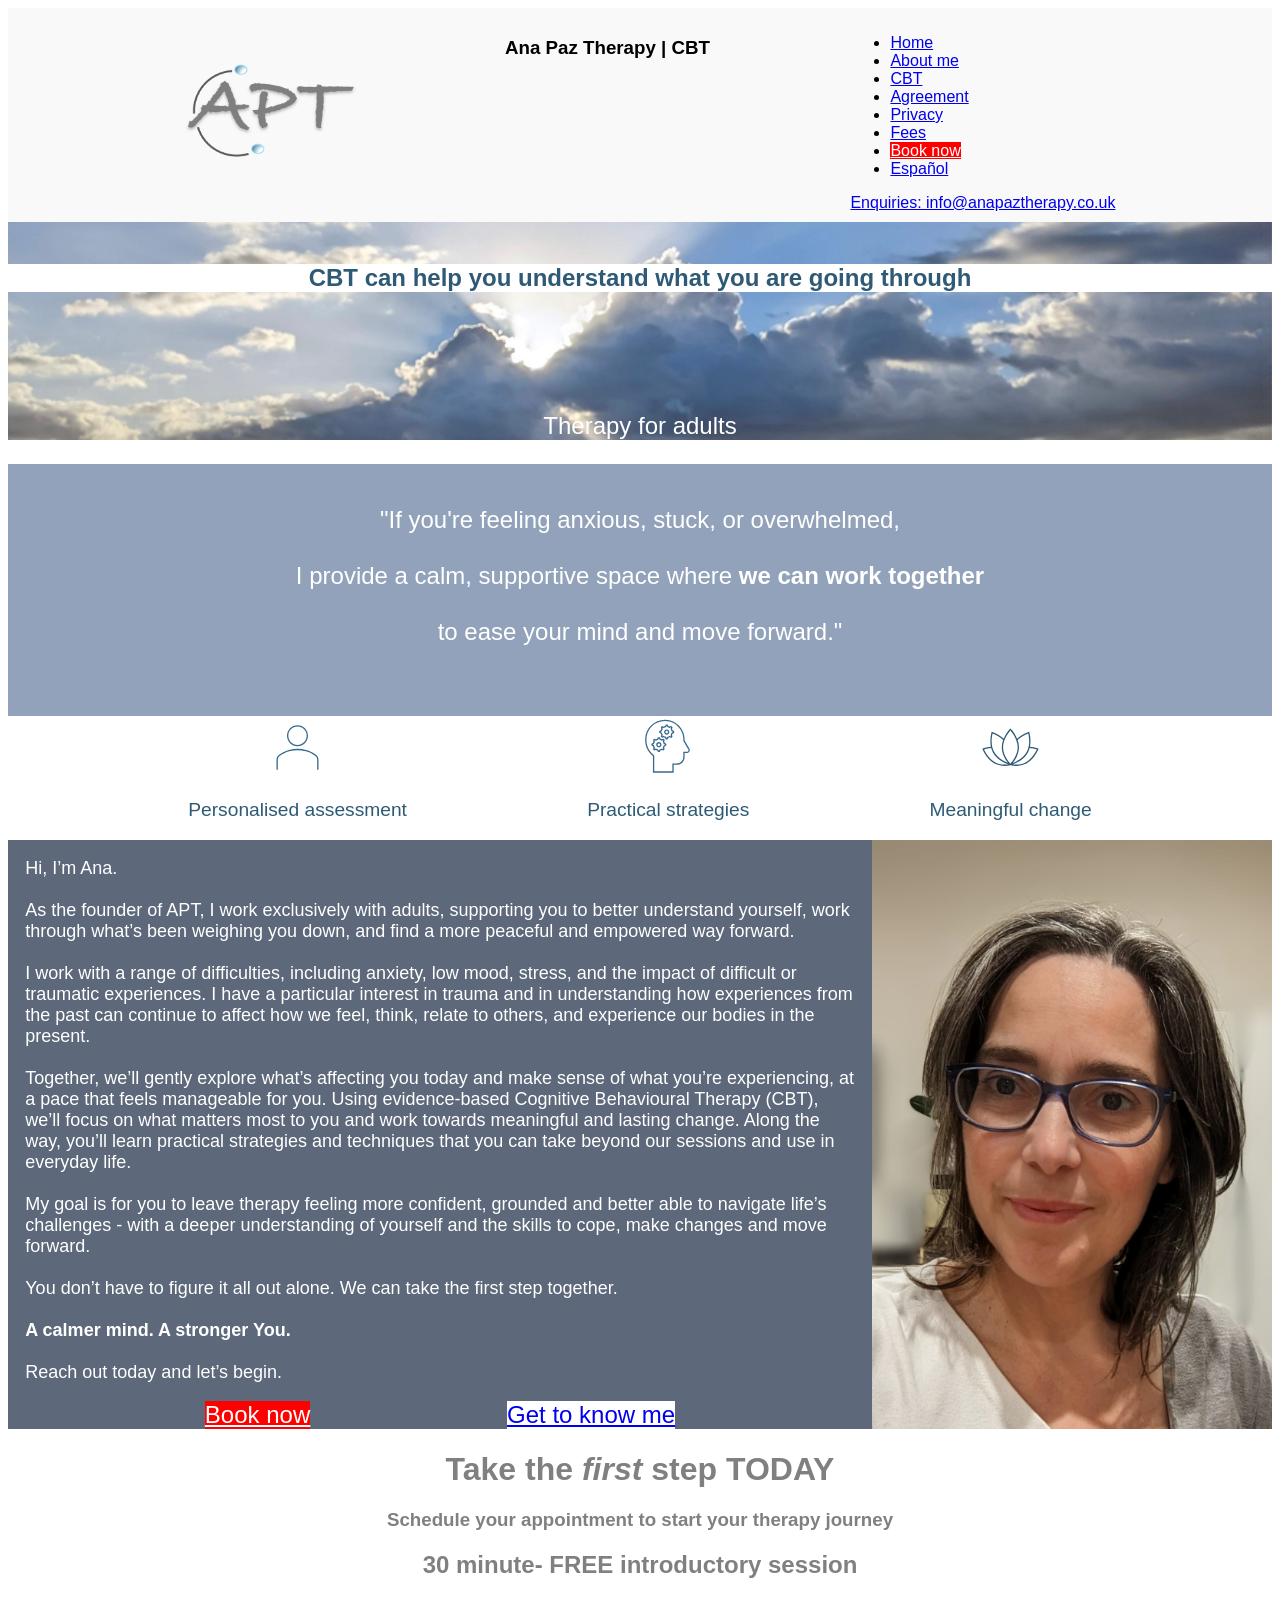
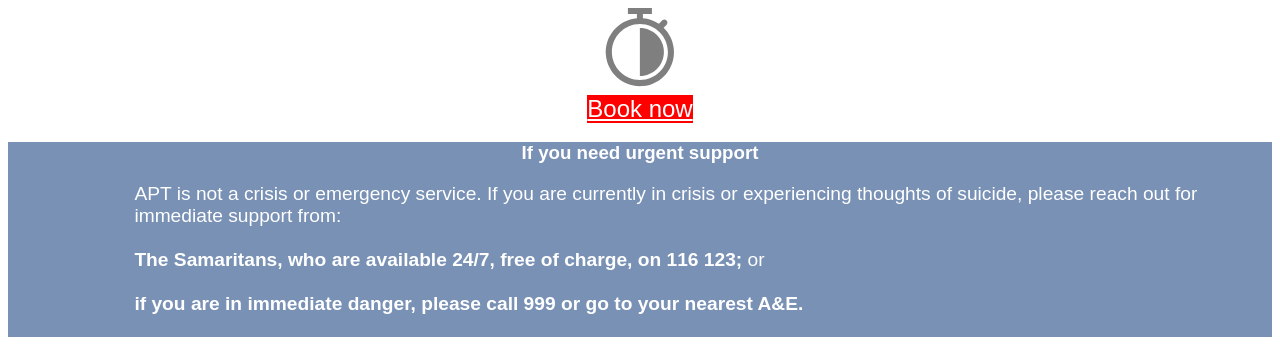
==== commit d2ddaa2d: "add in professional commitment section and remove title case from headers" ====
--- a/index.html
+++ b/index.html
@@ -15,12 +15,12 @@
     <nav>
         <ul>
             <li><a class="current" href="/">Home</a></li>
-            <li><a href="about.html">About Me</a></li>
+            <li><a href="about.html">About me</a></li>
             <li><a href="cbt.html">CBT</a></li>
             <li><a href="agreement.html">Agreement</a></li>
             <li><a href="privacy.html">Privacy</a></li>
             <li><a href="fees.html">Fees</a></li>
-            <li><a class="white-on-red" href="TBC">Book Now</a></li>
+            <li><a class="white-on-red" href="TBC">Book now</a></li>
             <li><a href="index-es.html">Español</a></li>
         </ul>
         <a href="mailto:info@anapaztherapy.co.uk">Enquiries: info@anapaztherapy.co.uk</a>
@@ -35,7 +35,7 @@
         <br>
         <br>
         <br>
-        <p class="white-centered" style="font-size: x-large">Therapy for Adults</p>
+        <p class="white-centered" style="font-size: x-large">Therapy for adults</p>
     </div>
     <div class="white-on-teal">
         <br>
@@ -86,7 +86,7 @@
                 <br><b>A calmer mind. A stronger You.</b><br>
                 <br>Reach out today and let’s begin.</p>
             <div class=nowrap-row>
-                <a class="white-on-red" style="font-size: x-large" href="TBC self referral form">Book Now</a>
+                <a class="white-on-red" style="font-size: x-large" href="TBC self referral form">Book now</a>
                 <a style="background: white; font-size: x-large" href="about.html">Get to know me</a>
             </div>
         </div>
@@ -98,7 +98,7 @@
         <h2>30 minute- FREE introductory session</h2>
         <div class="icon-link-container">
             <img src="assets/stopwatch.svg" alt="Stopwatch icon">
-            <a class="white-on-red" style="font-size: x-large" href="TBC self referral form">Book Now</a>
+            <a class="white-on-red" style="font-size: x-large" href="TBC self referral form">Book now</a>
         </div>
     </div>
 </main>
@@ -106,10 +106,9 @@
     <div class="white-on-teal" style="background-color: #7991B5">
         <h3>If you need urgent support</h3>
         <div style="text-align: left; padding-left: 10%; flex:1 1 0">
-            <p style="font-size: larger">APT is not a crisis or emergency service. If you’re currently in crisis or
-                experiencing thoughts of suicide, please reach out for immediate support.<br>
-                <br>Samaritans are available 24/7, free of charge, on 116 123.<br>
-                <br>If you are in immediate danger, please call 999 or go to your nearest A&E.<br>
+            <p style="font-size: larger">APT is not a crisis or emergency service. If you are currently in crisis or experiencing thoughts of suicide, please reach out for immediate support from:<br>
+                <br><b>The Samaritans, who are available 24/7, free of charge, on 116 123;</b> or <br>
+                <br><b>if you are in immediate danger, please call 999 or go to your nearest A&E.</b><br>
                 <br>
             </p>
         </div>
--- a/assets/custom.css
+++ b/assets/custom.css
@@ -25,7 +25,7 @@
     color: white;
 }
 
-/*655F55 595959*/
+/*655F55 595959 262626*/
 
 .white-on-olive {
     background-color: #757F67;
